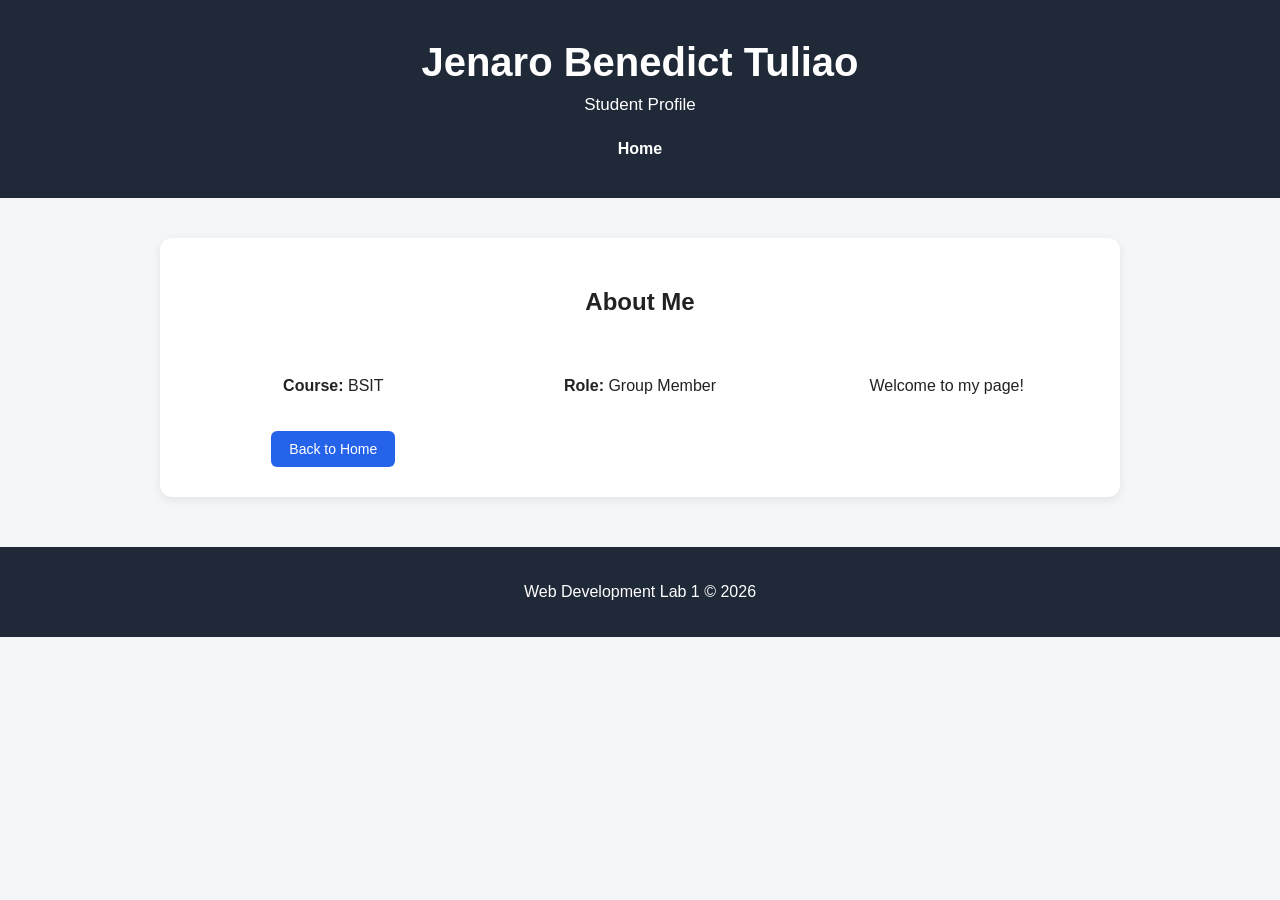
==== jenaro.html @ 29946f9b "feature: update jenaro profile" ====
<!DOCTYPE html>
<html lang="en">
<head>
    <meta charset="UTF-8">
    <meta name="viewport" content="width=device-width, initial-scale=1.0">
    <title>Jenaro - GROUP4</title>

    <link rel="stylesheet" href="style.css">
</head>

<body>

    <header>
        <h1>Jenaro Benedict Tuliao</h1>
        <p>Student Profile</p>

        <nav>
            <a href="index.html">Home</a>
        </nav>
    </header>

    <main>

        <section>
            <h2>About Me</h2>
            <p><strong>Course:</strong> BSIT</p>
            <p><strong>Role:</strong> Group Member</p>
            <p>Welcome to my page!</p>

            <a href="index.html">
                <button>Back to Home</button>
            </a>
        </section>

    </main>

    <footer>
        <p>Web Development Lab 1 &copy; 2026</p>
    </footer>

</body>
</html>
---- style.css ----
/* General */
* {
    box-sizing: border-box;
}

body {
    margin: 0;
    font-family: Arial, sans-serif;
    background-color: #f4f6f8;
    color: #222;
}

/* Header */
header {
    background-color: #1f2937;
    color: white;
    text-align: center;
    padding: 40px 20px;
}

header h1 {
    margin: 0 0 10px;
    font-size: 40px;
}

header p {
    margin: 0 0 25px;
    font-size: 17px;
}

/* Navigation */
nav a {
    color: white;
    text-decoration: none;
    margin: 0 10px;
    font-weight: bold;
}

nav a:hover {
    text-decoration: underline;
}

/* Main content */
main {
    max-width: 1000px;
    margin: 40px auto;
    padding: 0 20px;
}

section {
    margin-bottom: 40px;
}

section h2 {
    text-align: center;
    margin-bottom: 25px;
}

/* Welcome section */
section:first-child {
    background: white;
    padding: 30px;
    border-radius: 12px;
    text-align: center;
    box-shadow: 0 3px 10px rgba(0, 0, 0, 0.08);
}

/* Member cards */
section:last-child {
    display: grid;
    grid-template-columns: repeat(3, 1fr);
    gap: 20px;
}

section:last-child h2 {
    grid-column: 1 / -1;
}

section:last-child div {
    background: white;
    padding: 25px;
    text-align: center;
    border-radius: 12px;
    box-shadow: 0 3px 10px rgba(0, 0, 0, 0.08);
}

section:last-child div:hover {
    transform: translateY(-4px);
    transition: 0.2s;
}

section:last-child h3 {
    margin-top: 0;
}

/* Buttons */
button {
    border: none;
    padding: 10px 18px;
    border-radius: 6px;
    background-color: #2563eb;
    color: white;
    cursor: pointer;
    font-size: 14px;
}

button:hover {
    background-color: #1d4ed8;
}

/* Footer */
footer {
    background-color: #1f2937;
    color: white;
    text-align: center;
    padding: 20px;
    margin-top: 50px;
}

/* Mobile */
@media (max-width: 700px) {
    section:last-child {
        grid-template-columns: 1fr;
    }

    header h1 {
        font-size: 30px;
    }
}
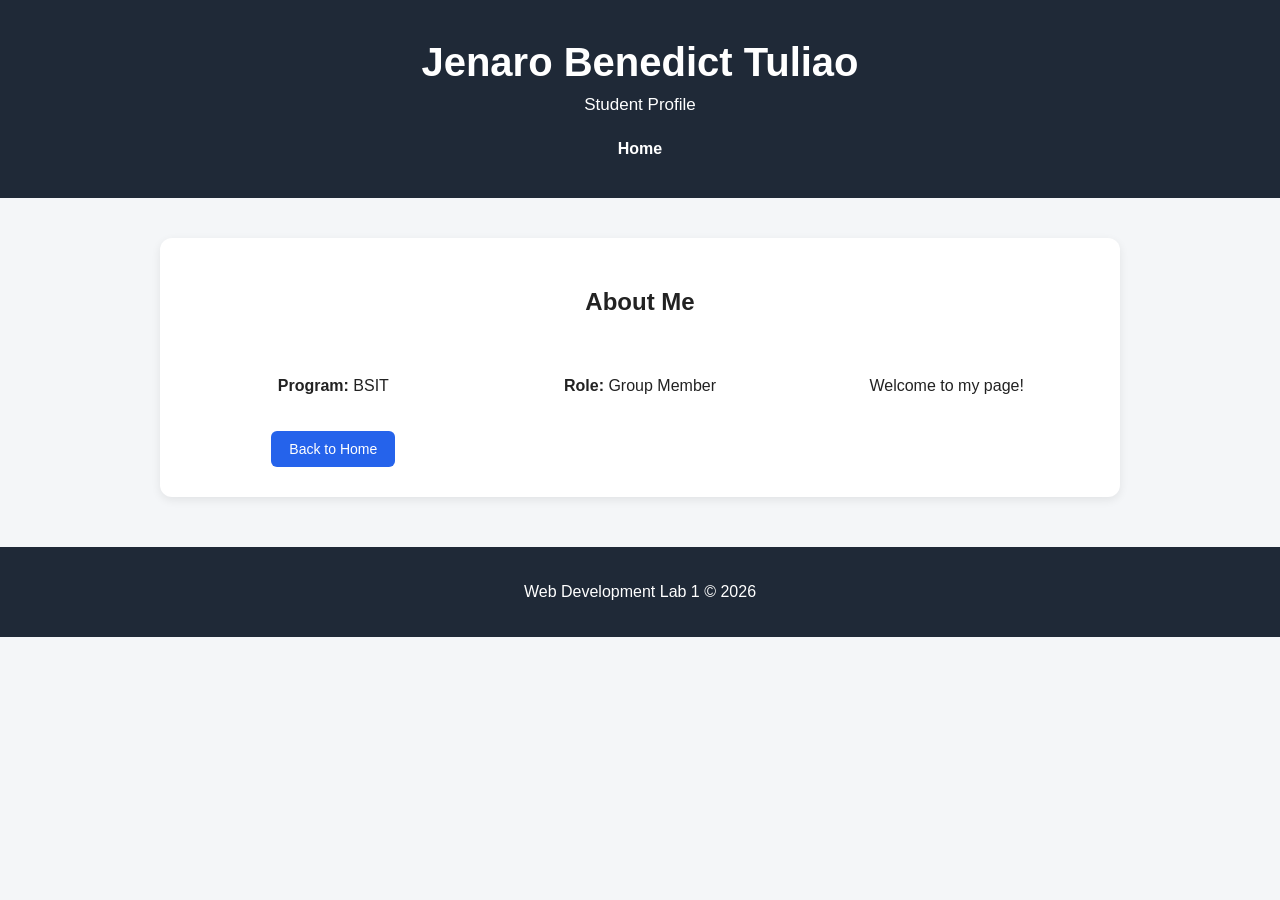
==== commit 927c43a2: "Updated: jenaro.html" ====
--- a/jenaro.html
+++ b/jenaro.html
@@ -23,7 +23,7 @@
 
         <section>
             <h2>About Me</h2>
-            <p><strong>Course:</strong> BSIT</p>
+            <p><strong>Program:</strong> BSIT</p>
             <p><strong>Role:</strong> Group Member</p>
             <p>Welcome to my page!</p>
 
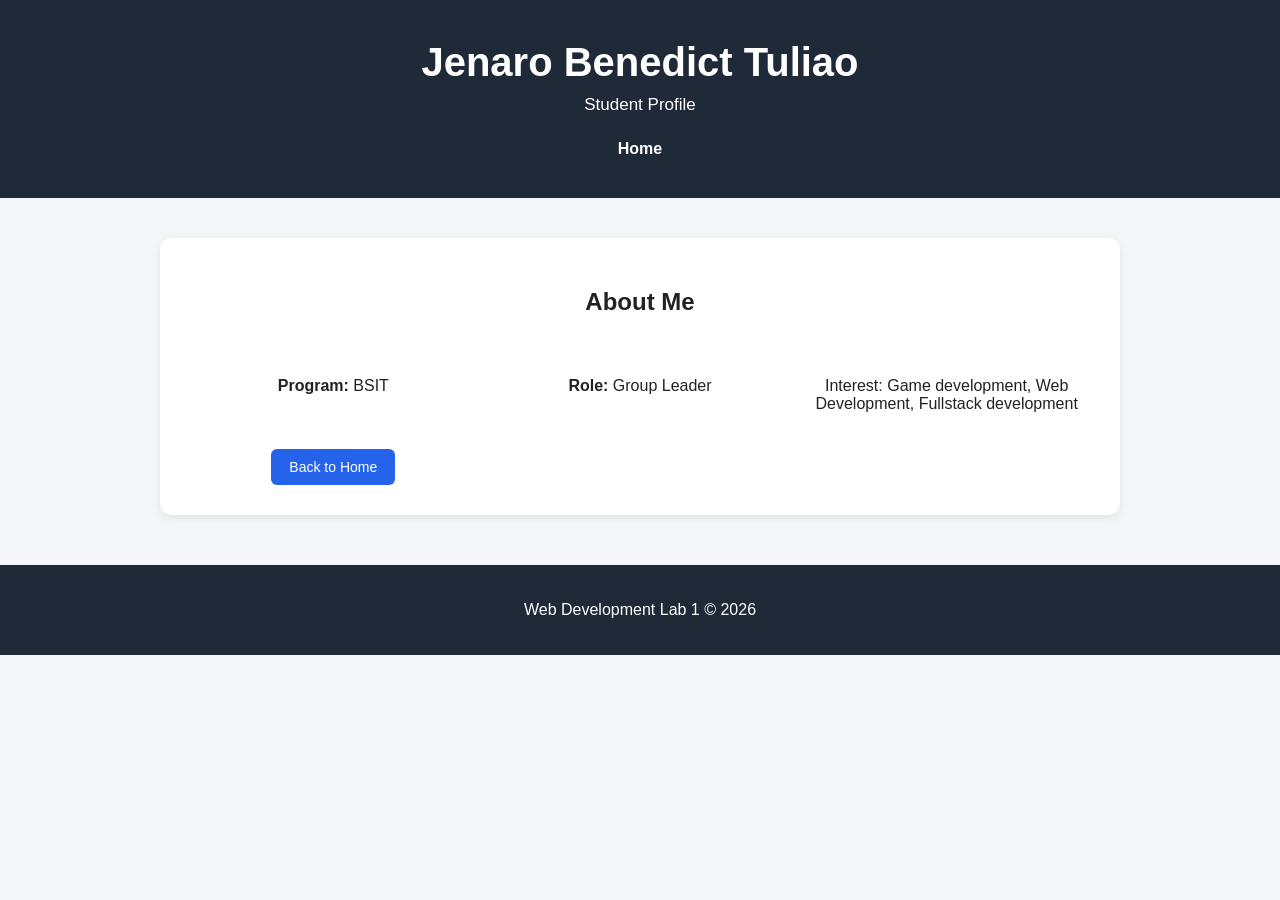
==== commit 81821eca: "feature: update Jenaro profile" ====
--- a/jenaro.html
+++ b/jenaro.html
@@ -24,8 +24,8 @@
         <section>
             <h2>About Me</h2>
             <p><strong>Program:</strong> BSIT</p>
-            <p><strong>Role:</strong> Group Member</p>
-            <p>Welcome to my page!</p>
+            <p><strong>Role:</strong> Group Leader</p>
+            <p>Interest: Game development, Web Development, Fullstack development</p>
 
             <a href="index.html">
                 <button>Back to Home</button>
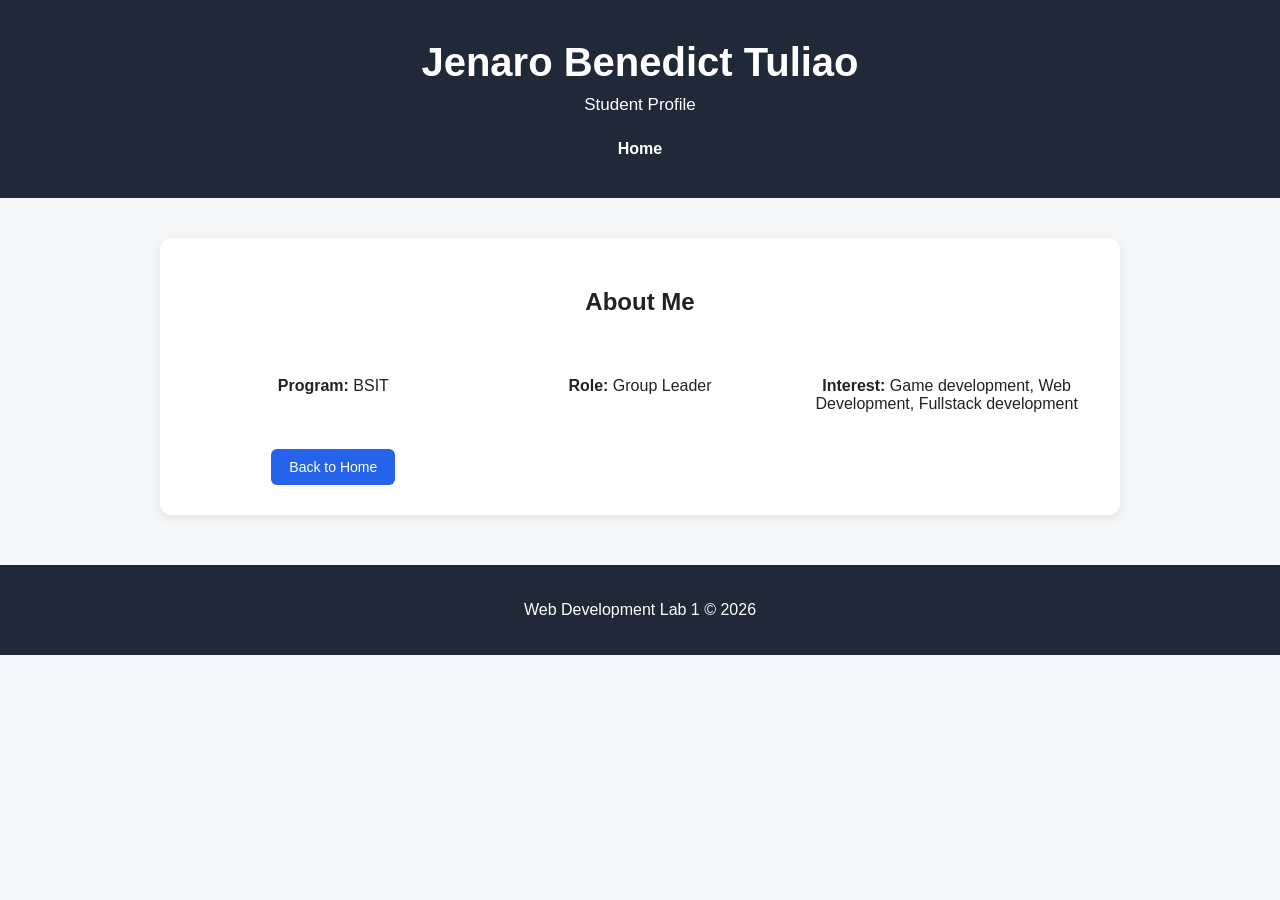
==== commit deea7043: "Update Brix and Jenaro profiles" ====
--- a/jenaro.html
+++ b/jenaro.html
@@ -25,7 +25,7 @@
             <h2>About Me</h2>
             <p><strong>Program:</strong> BSIT</p>
             <p><strong>Role:</strong> Group Leader</p>
-            <p>Interest: Game development, Web Development, Fullstack development</p>
+            <p><strong>Interest:</strong> Game development, Web Development, Fullstack development</p>
 
             <a href="index.html">
                 <button>Back to Home</button>
